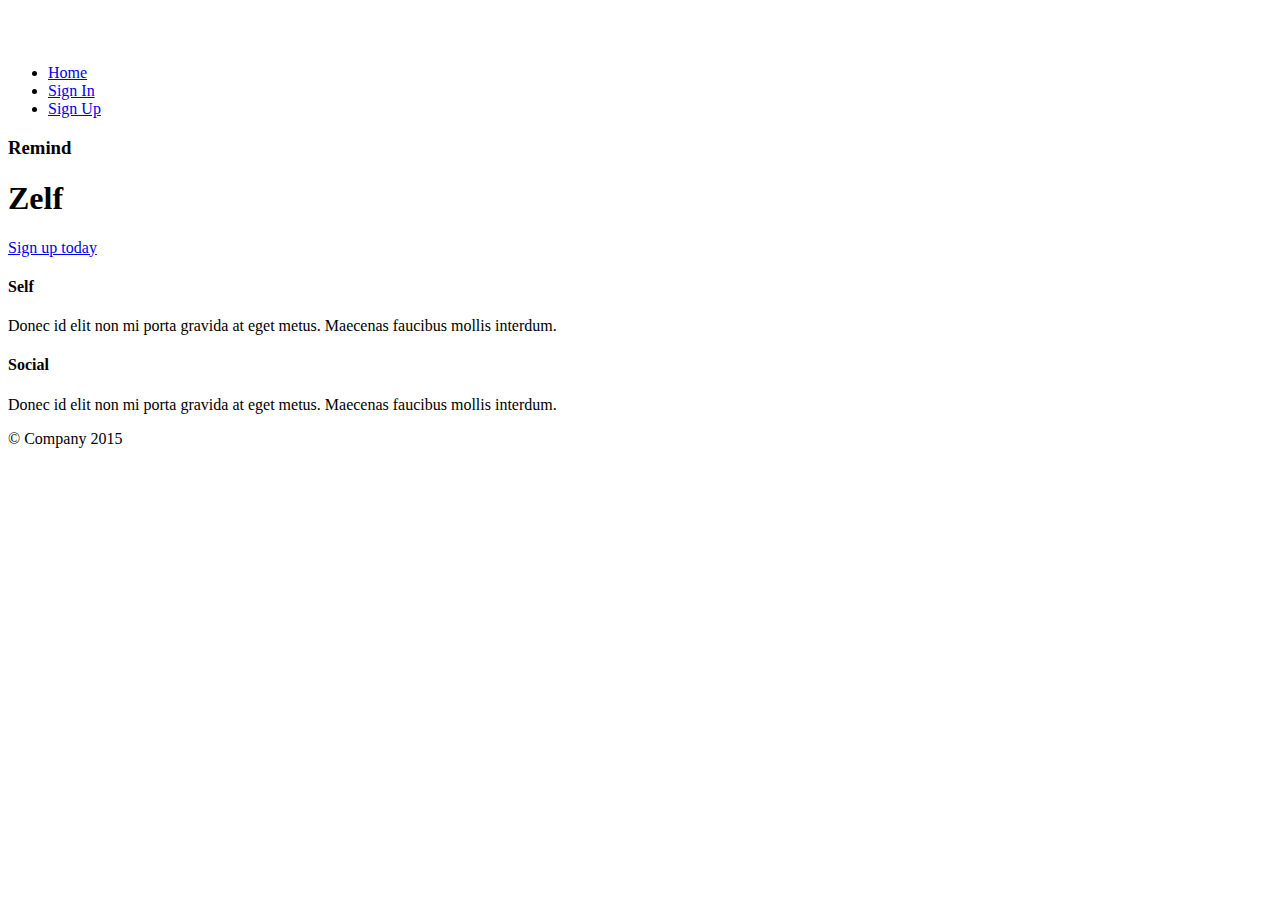
==== FlaskApp/templates/index.html @ a5a624b8 "base html" ====
<!DOCTYPE html>
<html lang="en">
 
<head>
    <title>Zelf</title>
 
 
    <link rel="stylesheet" href="https://stackpath.bootstrapcdn.com/bootstrap/4.1.3/css/bootstrap.min.css" integrity="sha384-MCw98/SFnGE8fJT3GXwEOngsV7Zt27NXFoaoApmYm81iuXoPkFOJwJ8ERdknLPMO" crossorigin="anonymous">
    <link href="signup.css" rel="stylesheet">
 
</head>
 
<body>
 
    <div class="container">
        <div class="header">
            <nav>
                <ul class="nav nav-pills pull-right">
                    <li role="presentation" class="active"><a href="#">Home</a>
                    </li>
                    <li role="presentation"><a href="#">Sign In</a>
                    </li>
                    <li role="presentation"><a href="showSignUp">Sign Up</a>
                    </li>
                </ul>
            </nav>
            <h3 class="text-muted">Remind</h3>
        </div>
 
        <div class="jumbotron">
            <h1>Zelf</h1>
            <p class="lead"></p>
            <p><a class="btn btn-lg btn-success" href="https://docs.google.com/forms/d/e/1FAIpQLSd9wvlhES5SvmLWfpT4fno61voEUo2-TZti6_-9-TUriKVKvQ/viewform" role="button">Sign up today</a>
            </p>
        </div>
 
        <div class="row marketing">
            <div class="col-lg-6">
                <h4>Self</h4>
                <p>Donec id elit non mi porta gravida at eget metus. Maecenas faucibus mollis interdum.</p>

            </div>

            <div class="col-lg-6">
                <h4>Social</h4>
                <p>Donec id elit non mi porta gravida at eget metus. Maecenas faucibus mollis interdum.</p>

            </div>
        </div>
 
        <footer class="footer">
            <p>&copy; Company 2015</p>
        </footer>
 
    </div>
</body>
 
</html>
---- FlaskApp/templates/signup.css ----
body {
  padding-top: 40px;
  padding-bottom: 40px;
}
 
.form-signin {
  max-width: 330px;
  padding: 15px;
  margin: 0 auto;
}
.form-signin .form-signin-heading,
.form-signin .checkbox {
  margin-bottom: 10px;
}
.form-signin .checkbox {
  font-weight: normal;
}
.form-signin .form-control {
  position: relative;
  height: auto;
  -webkit-box-sizing: border-box;
     -moz-box-sizing: border-box;
          box-sizing: border-box;
  padding: 10px;
  font-size: 16px;
}
.form-signin .form-control:focus {
  z-index: 2;
}
.form-signin input[type="email"] {
  margin-bottom: -1px;
  border-bottom-right-radius: 0;
  border-bottom-left-radius: 0;
}
.form-signin input[type="password"] {
  margin-bottom: 10px;
  border-top-left-radius: 0;
  border-top-right-radius: 0;
}
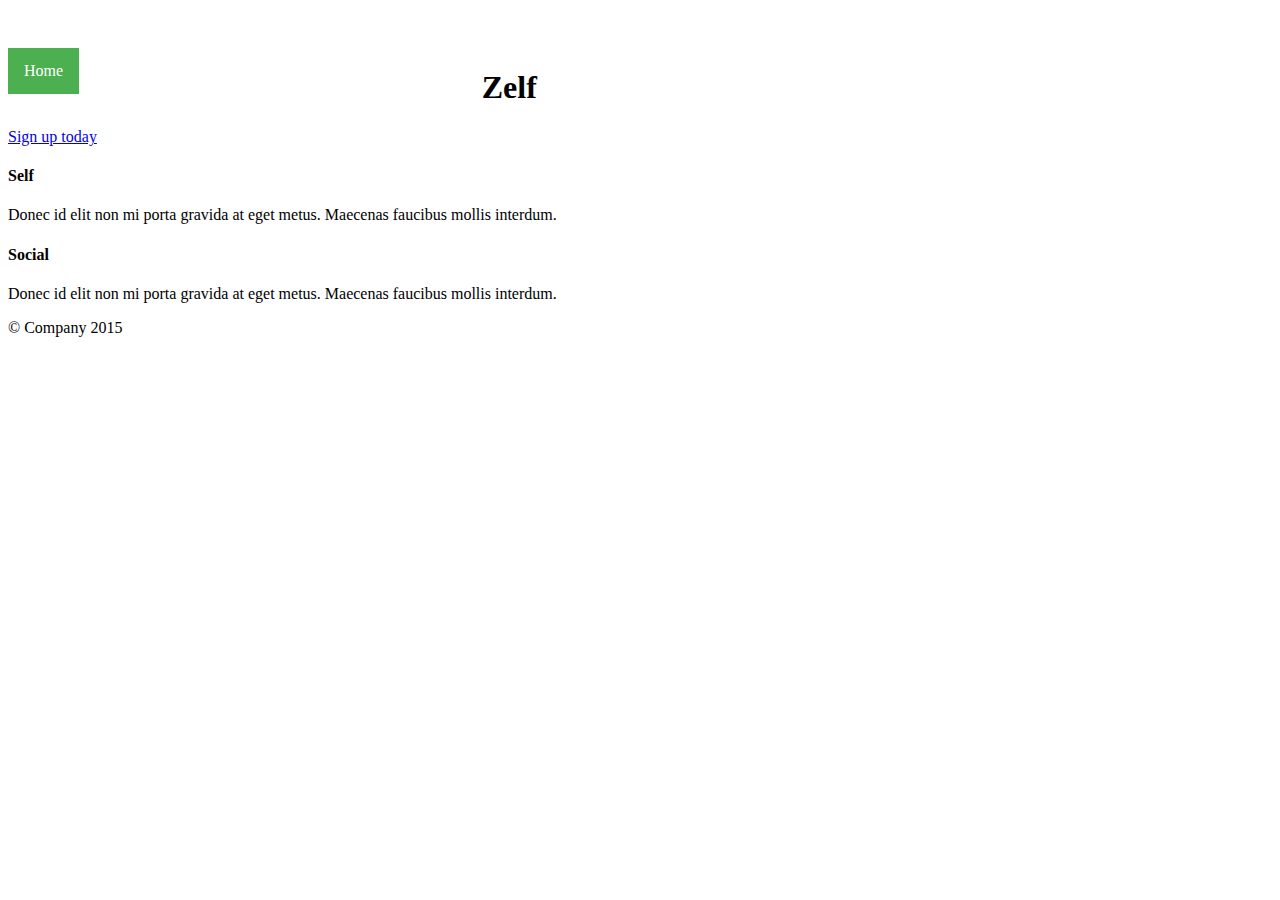
==== commit 6072b776: "two" ====
--- a/FlaskApp/templates/index.html
+++ b/FlaskApp/templates/index.html
@@ -6,13 +6,26 @@
  
  
     <link rel="stylesheet" href="https://stackpath.bootstrapcdn.com/bootstrap/4.1.3/css/bootstrap.min.css" integrity="sha384-MCw98/SFnGE8fJT3GXwEOngsV7Zt27NXFoaoApmYm81iuXoPkFOJwJ8ERdknLPMO" crossorigin="anonymous">
-    <link href="signup.css" rel="stylesheet">
+    <link href="../static/css/signup.css" rel="stylesheet">
+
  
 </head>
  
 <body>
+
+    <div class = "navdiv">
+        <ul class="nav">
+            <li class = "active"><a href="index.html">Home</a></li>
+            <li class = "nav_tab"><a href="news.asp">Login/Signup</a></li>
+            <li class = "nav_tab"><a href="contact.asp">Engage Now</a></li>
+            <li class = "nav_tab"><a href="about.asp">faciliate Engagement</a></li>
+        </ul> 
+    </div>
+
+
+
  
-    <div class="container">
+<!--     <div class="container">
         <div class="header">
             <nav>
                 <ul class="nav nav-pills pull-right">
@@ -26,7 +39,7 @@
             </nav>
             <h3 class="text-muted">Remind</h3>
         </div>
- 
+ --> 
         <div class="jumbotron">
             <h1>Zelf</h1>
             <p class="lead"></p>
--- a/FlaskApp/static/css/signup.css
+++ b/FlaskApp/static/css/signup.css
@@ -0,0 +1,82 @@
+body {
+  padding-top: 40px;
+  padding-bottom: 40px;
+}
+ 
+.form-signin {
+  max-width: 330px;
+  padding: 15px;
+  margin: 0 auto;
+}
+.form-signin .form-signin-heading,
+.form-signin .checkbox {
+  margin-bottom: 10px;
+}
+.form-signin .checkbox {
+  font-weight: normal;
+}
+.form-signin .form-control {
+  position: relative;
+  height: auto;
+  -webkit-box-sizing: border-box;
+     -moz-box-sizing: border-box;
+          box-sizing: border-box;
+  padding: 10px;
+  font-size: 16px;
+}
+.form-signin .form-control:focus {
+  z-index: 2;
+}
+.form-signin input[type="email"] {
+  margin-bottom: -1px;
+  border-bottom-right-radius: 0;
+  border-bottom-left-radius: 0;
+}
+.form-signin input[type="password"] {
+  margin-bottom: 10px;
+  border-top-left-radius: 0;
+  border-top-right-radius: 0;
+}
+
+ul {
+   list-style-type: none;
+   margin: 0;
+   padding: 0;
+   overflow: hidden
+   background-color: #333;
+}
+
+
+li {
+   float: left;
+}
+
+
+
+li a {
+   display: block;
+   color: white;
+   text-align: center;
+   padding: 14px 16px;
+   text-decoration: none;
+}
+
+
+
+li a:hover:not(.active) {
+
+   background-color: #111;
+
+}
+
+.navdiv
+{
+  background-color: black;
+}
+
+
+.active {
+
+   background-color: #4CAF50;
+
+}